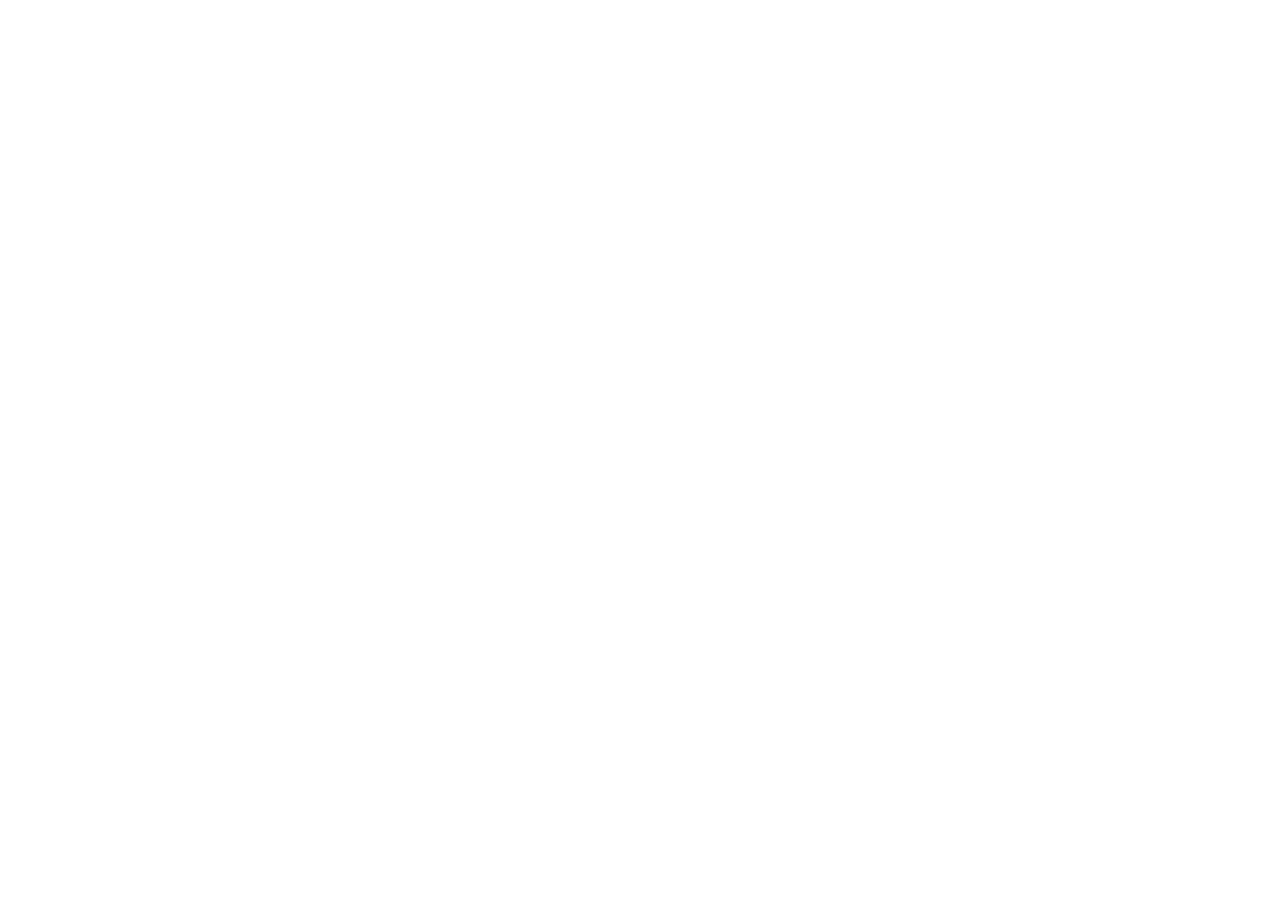
==== statIn.html @ c8db64db "added data folder" ====
<!DOCTYPE html>
<html lang="en">
<head>
    <meta charset="UTF-8">
    <meta http-equiv="X-UA-Compatible" content="IE=edge">
    <meta name="viewport" content="width=device-width, initial-scale=1.0">
    <title>Stat Input</title>
</head>
<body>
    <div class="formCont">
        
    </div>
</body>
</html>
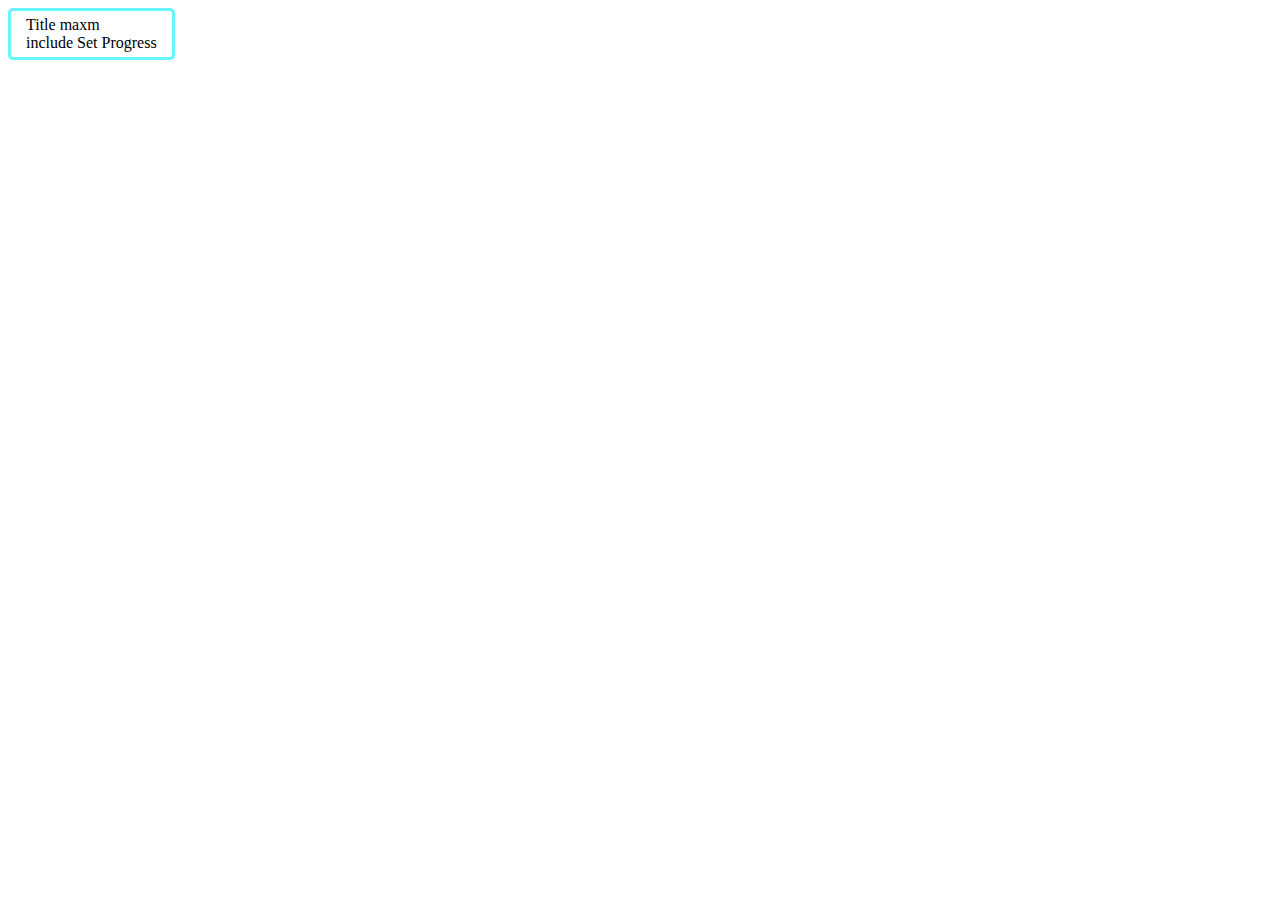
==== commit 288b3d15: "sv" ====
--- a/statIn.html
+++ b/statIn.html
@@ -1,14 +1,31 @@
 <!DOCTYPE html>
 <html lang="en">
-<head>
-    <meta charset="UTF-8">
-    <meta http-equiv="X-UA-Compatible" content="IE=edge">
-    <meta name="viewport" content="width=device-width, initial-scale=1.0">
+  <head>
+    <meta charset="UTF-8" />
+    <meta http-equiv="X-UA-Compatible" content="IE=edge" />
+    <meta name="viewport" content="width=device-width, initial-scale=1.0" />
     <title>Stat Input</title>
-</head>
-<body>
-    <div class="formCont">
-        
+    <link rel="stylesheet" href="style.css" />
+  </head>
+
+  <body>
+    <div class="cont">
+      <div class="stArea">
+        <div class="work">
+          <span>Title</span>
+          <span>maxm</span><br />
+          <span>include Set</span>
+          <span>Progress</span>
+        </div>
+      </div>
     </div>
-</body>
-</html>+    <script
+      src="https://code.jquery.com/jquery-3.7.0.min.js"
+      integrity="sha256-2Pmvv0kuTBOenSvLm6bvfBSSHrUJ+3A7x6P5Ebd07/g="
+      crossorigin="anonymous"
+    ></script>
+    <script src="func.js"></script>
+    <script src="script.js"></script>
+    <script src="statIn.js"></script>
+  </body>
+</html>
--- a/style.css
+++ b/style.css
@@ -0,0 +1,14 @@
+.cont{
+    /* border: 1px solid #00eeff99; */
+    display: inline-block;
+    /* width: 50%; */
+}
+.stArea{
+    /* border: 1px solid #00eeff99; */
+    /* width: fit-content; */
+}
+.work{
+    border: 3px solid #00eeff99 ;
+    border-radius: 5px;
+    padding: 5px 15px 5px 15px;
+}
